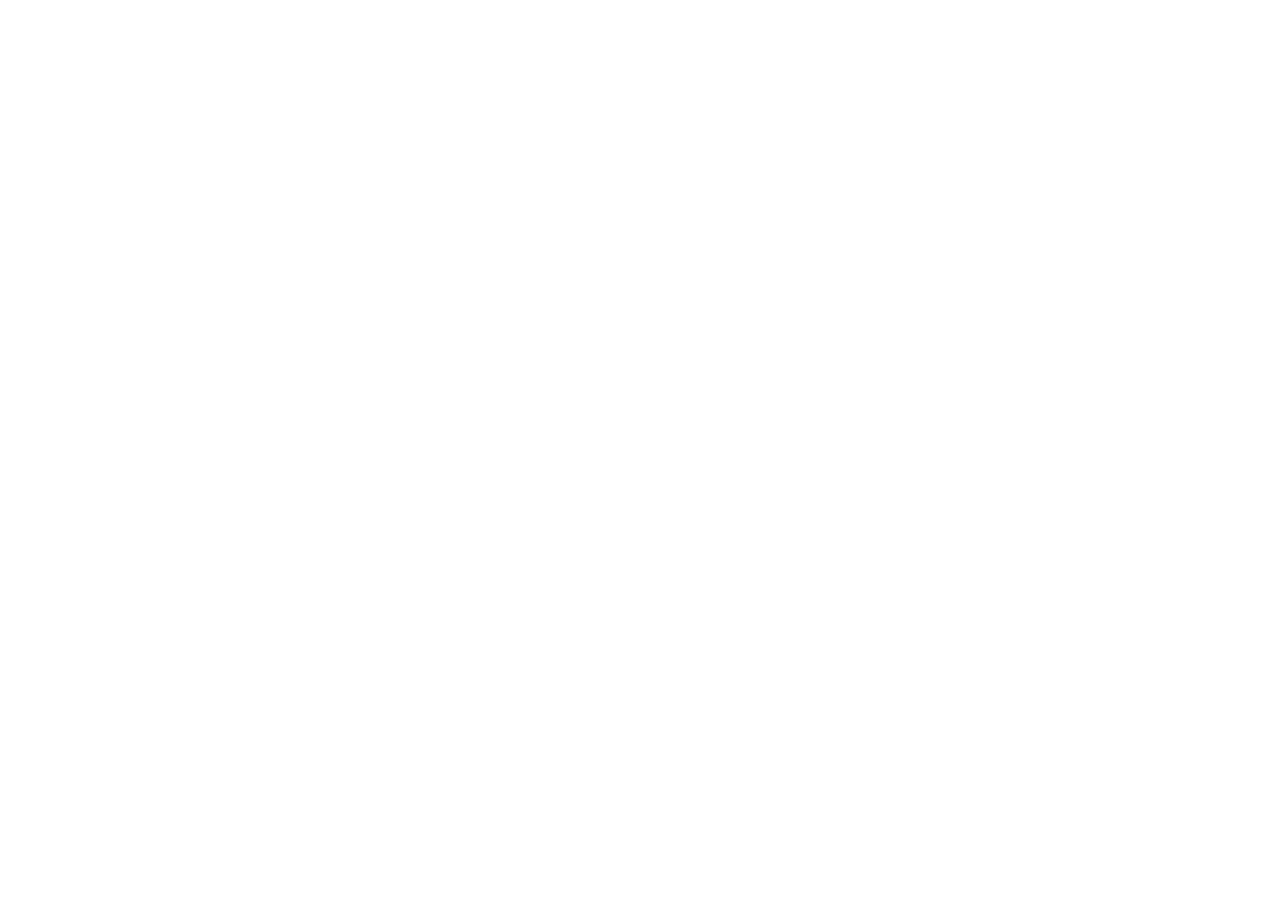
==== index.html @ b85343b8 "add index file" ====
<!DOCTYPE html>
<html lang="en">
<head>
    <meta charset="UTF-8">
    <meta name="viewport" content="width=device-width, initial-scale=1.0">
    <title>Document</title>
</head>
<body>
    
</body>
</html>
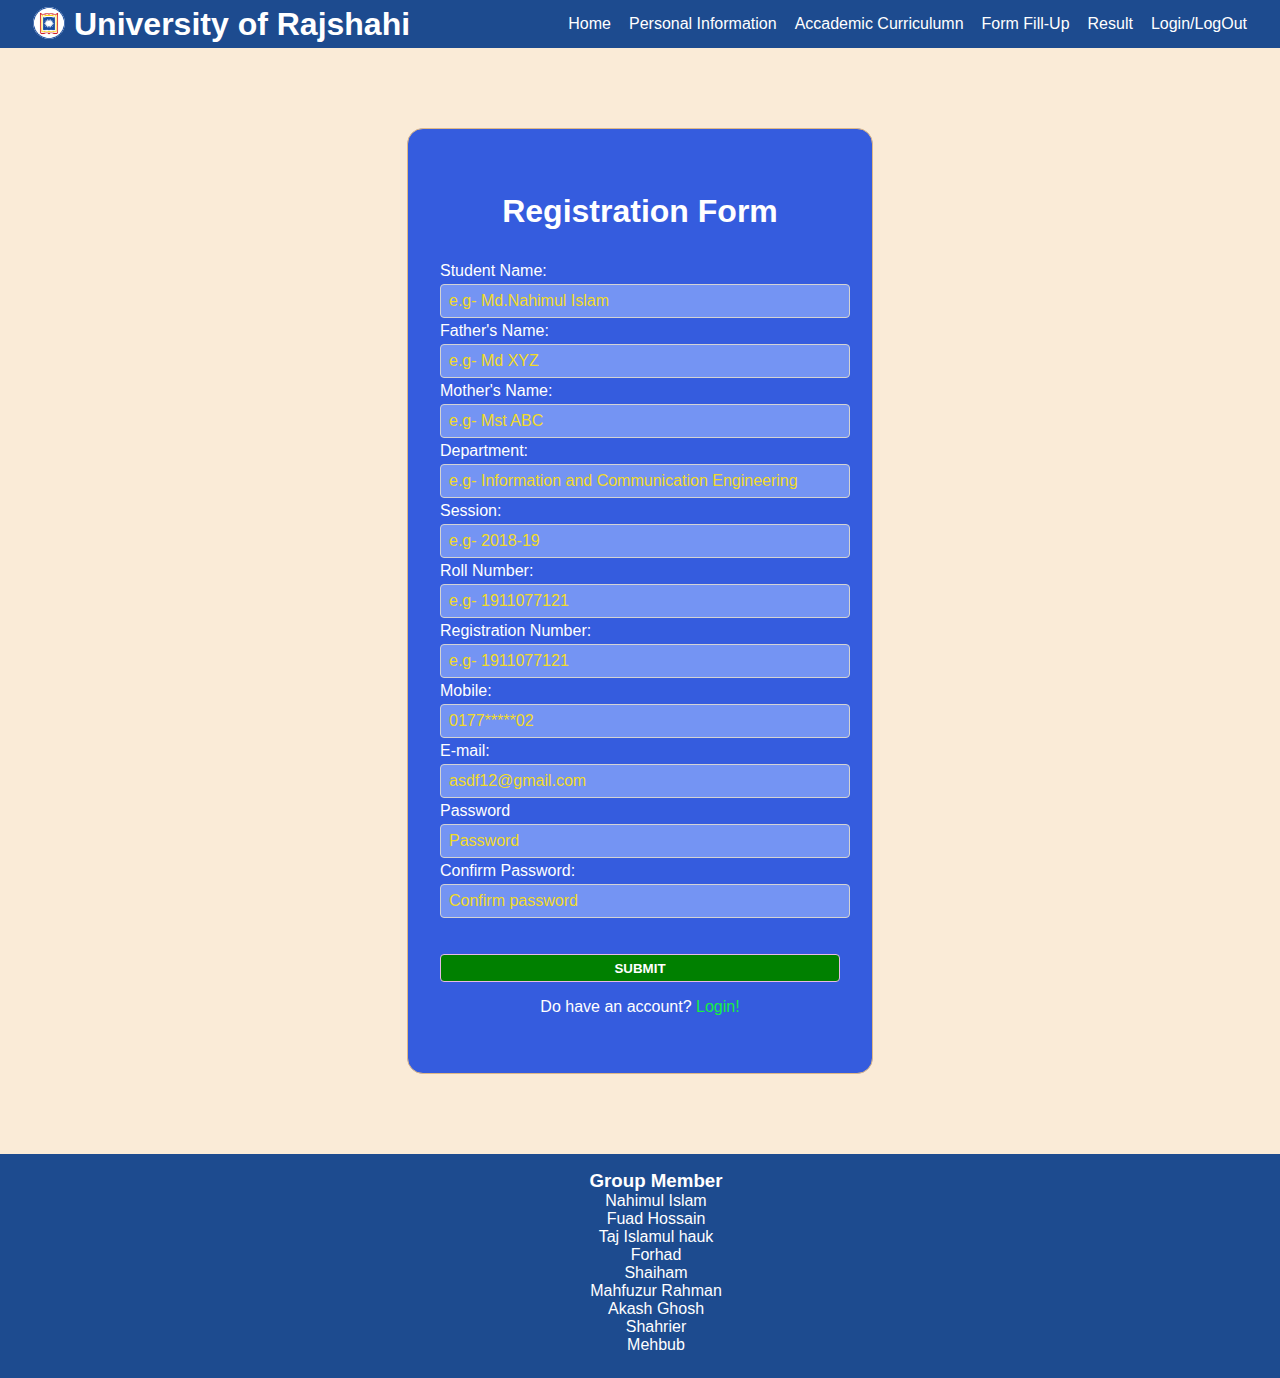
==== commit 2b65d1ed: "Add files via upload" ====
--- a/index.html
+++ b/index.html
@@ -1,11 +1,97 @@
 <!DOCTYPE html>
 <html lang="en">
+
 <head>
     <meta charset="UTF-8">
     <meta name="viewport" content="width=device-width, initial-scale=1.0">
-    <title>Document</title>
+    <title>Registration Process</title>
+    <link rel="stylesheet" href="style.css" />
+    <link rel="stylesheet" href="https://cdnjs.cloudflare.com/ajax/libs/font-awesome/6.5.2/css/all.min.css" integrity="sha512-SnH5WK+bZxgPHs44uWIX+LLJAJ9/2PkPKZ5QiAj6Ta86w+fsb2TkcmfRyVX3pBnMFcV7oQPJkl9QevSCWr3W6A==" crossorigin="anonymous" referrerpolicy="no-referrer" />
 </head>
+
 <body>
+    <header>
+        <div class="nav-bar">
+            <div class="nav-left">
+                <img class="nav-logo border" src="./Logo_of_rajshahi_university.jpg" />
+                <h1> University of Rajshahi</h1>
+            </div>
+            <div class="nav-right">
+                <a class="nav-home border" href="#">Home</a>
+                <a class="nav-info border" href="personal_info.html">Personal Information</a>
+                <a class="nav-curriculum border" href="accademic_curr.html">Accademic Curriculumn</a>
+                <a class="nav-formFilUp border" href="form_fill_up.html">Form Fill-Up</a>
+                <a class="nav-result border" href="#">Result</a>
+                <a class="nav-log_in border" href="log_in.html">Login/LogOut</a>
+
+                <i class="fa-regular fa-user"></i>
+            </div>
+        </div>
+    </header>
+    <div class="main">
+
+        <div class="registration-form">
+            <form>
+                <h3>Registration Form</h3>
+                <div class="in-st-name">
+                    <p>Student Name: </p>
+                    <input type="text" placeholder="e.g- Md.Nahimul Islam" class="st-name" required />
+                </div>
+                <div class="in-f-name">
+                    <p>Father's Name:</p>
+                    <input type="text" placeholder="e.g- Md XYZ" class="f-name" required/>
+                </div>
+                <div class="in-m-name">
+                    <p>Mother's Name:</p>
+                    <input type="text" class="m-name" placeholder="e.g- Mst ABC" required />
+                </div>
+                <div class="in-dept-name">
+                    <p>Department: </p>
+                    <input type="text" placeholder="e.g- Information and Communication Engineering" class="dept-name" required />
+                </div>
+                <div class="in-session">
+                    <p>Session:</p> <input type="text" placeholder="e.g- 2018-19" class="session" required />
+                </div>
+                <div class="in-roll">
+                    <p>Roll Number:</p> 
+                    <input type="text" placeholder="e.g- 1911077121" class="roll" required />
+                </div>
+                <div class="in-reg">
+                    <p>Registration Number:</p> 
+                    <input type="text" placeholder="e.g- 1911077121" class="reg" required />
+                </div>
+                <div class="in-mobile">
+                    <p>Mobile: </p>
+                    <input type="text" placeholder="0177*****02" class="mobile" required />
+                </div>
+                <div class="in-email">
+                    <p>E-mail: </p>
+                    <input type="text" placeholder="asdf12@gmail.com" class="mobile" required />
+                </div>
+                <div class="in-password">
+                    <p>Password</p>
+                    <input type="password" placeholder="Password" class="password" required />
+                </div>
+                <div class="in-cn-password">
+                    <p>Confirm Password:</p>
+                    <input type="password" placeholder="Confirm password" class="cn-password" required/>
+                </div>
     
+                <button type="submit" id="bt1">SUBMIT</button>
+                <div class="login">
+                    <p>Do have an account? <a href="log_in.html"> Login! </a> </p>
+                </div>
+            </form>
+        </div>
+    </div>
+
+
+    <footer>
+        <h3>Group Member</h3>
+        <p>Nahimul Islam</br>Fuad Hossain</br>Taj Islamul hauk</br>Forhad</br>Shaiham</br>Mahfuzur Rahman</br>Akash
+            Ghosh</br>Shahrier</br>Mehbub</p>
+
+    </footer>
 </body>
+
 </html>--- a/style.css
+++ b/style.css
@@ -0,0 +1,321 @@
+*{
+    margin:0;
+    padding:0;
+    font-family: Arial, Helvetica, sans-serif;
+    border: border-box;
+}
+
+html,body{
+    height:80%;
+    background-color: antiquewhite;
+}
+
+.border{
+    border:1px solid transparent;
+}
+
+.border:hover{
+    border:1px solid white; 
+}
+
+.nav-right{
+    display: flex;
+    gap:1rem;
+    margin-right: 1rem;
+}
+
+.nav-bar a{
+    text-decoration: none;
+    color:white;
+    gap:5rem;
+}
+.nav-left h1{
+    font-size: 2;
+}
+.nav-left{
+    justify-content: space-around;
+    gap:.5rem;
+    display:flex;
+    margin-left:2rem;
+}
+.nav-bar{
+    height:3rem;
+    width:100%;
+    background-color: rgb(29, 75, 143);
+    color:white;   
+    align-items:center;
+    display:flex;
+    justify-content: space-between;
+}
+
+.nav-logo{
+    height:2rem;
+    width:2rem;
+    border-radius: 50%;
+}
+
+.main{
+  min-height: 100%;
+}
+
+
+/*Registration Form*/
+
+
+.registration-form h3{
+   margin: 2rem auto;
+   text-align: center;
+   font-size: 2rem;
+}
+.registration-form{
+    height:55rem;
+    width:25rem;
+    background-color:rgb(53, 92, 222) ;
+    border:1px solid burlywood;
+    margin:5rem auto 0;
+    border-radius: 1rem;
+    padding:2rem;
+    align-items: center;
+    justify-content: center; 
+    color:white;
+}
+form input{
+    width:100%;
+    border-radius:.25rem;
+    border: 1px solid lightgray;
+    background-color: rgb(116, 148, 243);
+    font-size: 1rem;
+    position:relative;
+    height: 2rem;
+    margin:.25rem auto;
+    color:white;
+    padding-left: .5rem; 
+}
+
+.registration-form form input::placeholder{
+    color:rgb(242, 219, 41);
+}
+
+
+form #bt1{
+    margin :2rem auto 0;
+    background-color: green;
+    border-radius: .25rem;
+    border:none;
+    border:1px solid rgb(230, 186, 230);
+    width:100%;
+    color:white;
+    height: 1.75rem;
+    cursor: pointer;
+    font-weight: 600;
+}
+
+.registration-form .login{
+    margin:1rem;
+    text-align: center;
+}
+.registration-form .login a{
+    text-decoration: none;
+    color:rgb(22, 240, 66)
+}
+.registration-form .login a:hover{
+    text-decoration:underline;
+    color:red
+}
+
+
+/*Login */
+
+.wrapper h2{
+    text-align:center;
+    color: white;
+}
+
+.wrapper .input-box{
+    width:100%;
+    height: 2rem;
+    border-radius:1rem;
+    margin:30px 0;
+    background-color: rgb(116, 148, 243);
+}
+
+.input-box input{
+    width:100%;
+    height:100%;
+    background:transparent;
+    border:none;
+    outline:none;    
+    margin-left: 1rem;
+}
+.input-box i{
+    position:absolute;
+    right:2rem;
+    transform:translateY(-150%);    
+}
+
+.input-box input::placeholder{
+   color: white;
+}
+
+.wrapper .remember-forgot{
+    display:flex;
+    align-items:center;
+    justify-content: space-between;
+}
+
+.btn button{
+        transition: all .5s ease;
+        width: 100%;
+        height:2rem;
+        border:none;
+        border-radius: 1rem;
+        font-weight: 600;
+        margin-top: 1.5em;
+        margin-bottom: 1em;
+        background-color: rgb(39, 10, 183);
+        cursor: pointer;
+        color:white;
+}
+.btn i{
+    color:white;
+}
+
+.wrapper a{
+    text-decoration: none;
+    color:white;
+    font-weight:500;
+}
+
+.wrapper a:hover{
+    text-decoration: underline;
+    color:red;
+    font-weight:600;
+}
+
+.wrapper .register{
+    text-align: center;
+}
+
+.wrapper{
+    position:relative;
+    height:19rem;
+    width:25rem;
+    border:1px solid rgb(29, 75, 143);
+    background-color: rgb(53, 92, 222);
+    border-radius: 1.5rem; 
+    padding:1rem;   
+    margin:5rem auto 0;
+    color:white;
+}
+
+/* Accademic Curriculumn */
+
+.ac-container h2{
+    text-align: center;
+    font-size: 2rem;
+    margin:1rem;
+}
+
+.ac-container .select-st{
+    display: flex;
+    align-items: center;
+    justify-content:space-between;
+    border:1px solid rgb(140 140 140);
+    border-radius: .5rem;
+    padding:.25rem;
+    background-color: antiquewhite;
+}
+
+.ac-container table {
+    border-collapse: collapse;
+    border: 2px solid rgb(140 140 140);
+    font-family: sans-serif;
+    font-size: 0.8rem;    
+    letter-spacing: 1px;
+    width:100%;
+    margin:1rem 0;
+  }
+    
+  .ac-container thead, tfoot {
+    background-color: rgb(228 240 245);
+  }
+
+ .ac-container th, td {
+    border: 1px solid rgb(160 160 160);
+    padding: 8px 10px;
+  } 
+  
+
+.ac-container{
+    width:35rem;
+    margin:5rem auto 0;
+    border:1.5px solid rgb(160 160 160);
+    padding:2rem;
+    border-radius: 1rem;
+    background-color: white;
+}
+
+/*Info-container*/
+
+.info-container h3{
+    font-size:30px;
+    color:rgb(53, 92, 222);
+}
+
+.info-container .image{
+    display: flex;
+    flex-direction: column;
+    align-items: center;
+    gap:1rem;
+    margin:1rem;
+}
+
+.info-container img{
+   border:1.5px solid rgb(160 160 160);
+   width:125px;
+   height:150px;
+   padding:.5rem;
+   border-radius:.5rem;
+}
+
+.info-container .info{
+    border:1.5px solid rgb(160 160 160);
+    border-radius: .5rem;
+    padding: 1rem;
+    margin: 1rem;
+
+}
+.info-container .info th{
+    border:1.5px solid rgb(160 160 160);
+    padding: 1rem;
+    background-color: rgb(228 240 245);
+}
+.info-container .image-info{
+    display:flex;
+}
+
+
+.info-container{
+    width:40rem;
+    border:1px solid rgb(160 160 160);
+    padding:2rem;
+    border-radius: 1rem;
+    background-color: white;
+    margin: 5rem auto 0;
+}
+
+/* hhhh tttt */
+
+footer{
+    position:absolute;
+    height:12rem;
+    width:100%;
+    background-color: rgb(29, 75, 143);
+    color:white; 
+    justify-content: center;
+    text-align: center;   
+    align-items: center;
+    padding:1rem;
+    margin-top:5rem;
+    margin-bottom: 0;
+}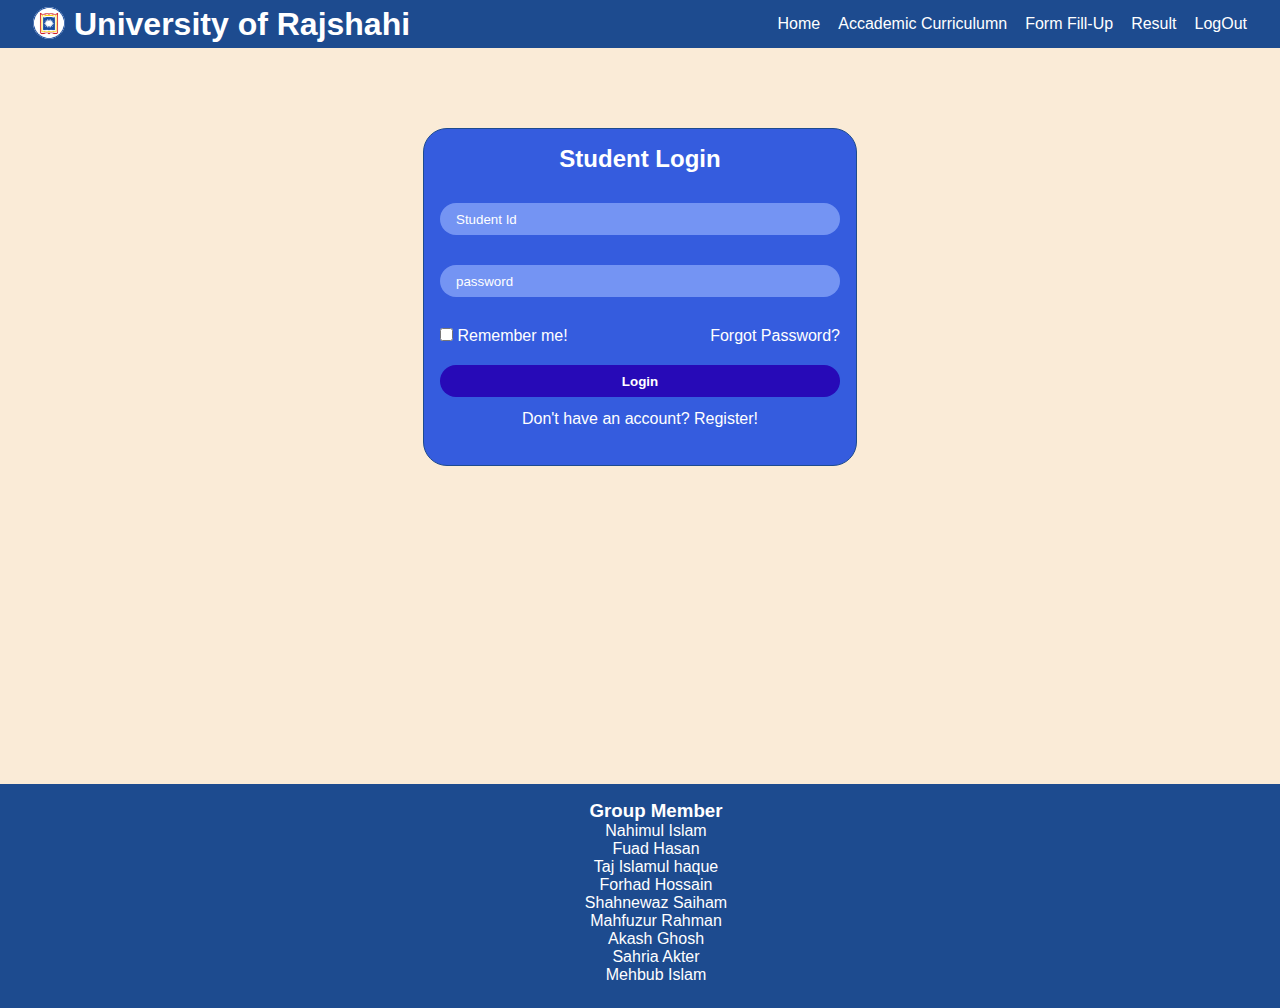
==== commit 65076c2c: "Lots of changes" ====
--- a/index.html
+++ b/index.html
@@ -17,81 +17,51 @@
                 <h1> University of Rajshahi</h1>
             </div>
             <div class="nav-right">
-                <a class="nav-home border" href="#">Home</a>
-                <a class="nav-info border" href="personal_info.html">Personal Information</a>
+                <a class="nav-home border" href="index.html">Home</a>
                 <a class="nav-curriculum border" href="accademic_curr.html">Accademic Curriculumn</a>
-                <a class="nav-formFilUp border" href="form_fill_up.html">Form Fill-Up</a>
-                <a class="nav-result border" href="#">Result</a>
-                <a class="nav-log_in border" href="log_in.html">Login/LogOut</a>
+                <a class="nav-formFilUp border" href="index.html">Form Fill-Up</a>
+                <a class="nav-result border" href="index.html">Result</a>
+                <a class="nav-log_in border" href="index.html">LogOut</a>
 
                 <i class="fa-regular fa-user"></i>
             </div>
         </div>
     </header>
-    <div class="main">
 
-        <div class="registration-form">
-            <form>
-                <h3>Registration Form</h3>
-                <div class="in-st-name">
-                    <p>Student Name: </p>
-                    <input type="text" placeholder="e.g- Md.Nahimul Islam" class="st-name" required />
-                </div>
-                <div class="in-f-name">
-                    <p>Father's Name:</p>
-                    <input type="text" placeholder="e.g- Md XYZ" class="f-name" required/>
-                </div>
-                <div class="in-m-name">
-                    <p>Mother's Name:</p>
-                    <input type="text" class="m-name" placeholder="e.g- Mst ABC" required />
-                </div>
-                <div class="in-dept-name">
-                    <p>Department: </p>
-                    <input type="text" placeholder="e.g- Information and Communication Engineering" class="dept-name" required />
-                </div>
-                <div class="in-session">
-                    <p>Session:</p> <input type="text" placeholder="e.g- 2018-19" class="session" required />
-                </div>
-                <div class="in-roll">
-                    <p>Roll Number:</p> 
-                    <input type="text" placeholder="e.g- 1911077121" class="roll" required />
-                </div>
-                <div class="in-reg">
-                    <p>Registration Number:</p> 
-                    <input type="text" placeholder="e.g- 1911077121" class="reg" required />
-                </div>
-                <div class="in-mobile">
-                    <p>Mobile: </p>
-                    <input type="text" placeholder="0177*****02" class="mobile" required />
-                </div>
-                <div class="in-email">
-                    <p>E-mail: </p>
-                    <input type="text" placeholder="asdf12@gmail.com" class="mobile" required />
-                </div>
-                <div class="in-password">
-                    <p>Password</p>
-                    <input type="password" placeholder="Password" class="password" required />
-                </div>
-                <div class="in-cn-password">
-                    <p>Confirm Password:</p>
-                    <input type="password" placeholder="Confirm password" class="cn-password" required/>
-                </div>
-    
-                <button type="submit" id="bt1">SUBMIT</button>
-                <div class="login">
-                    <p>Do have an account? <a href="log_in.html"> Login! </a> </p>
-                </div>
-            </form>
+   <div class="main">
+        <div class="wrapper">
+            <h2>Student Login</h2>
+            <div class="input-box">
+                <input type="text" placeholder="Student Id" class="s-id" required/>
+                <i class="fa-solid fa-user"></i>
+            </div>
+
+            <div class="input-box">
+                <input type="password" placeholder="password" class="password" required/>
+                <i class="fa-solid fa-lock"></i>
+            </div>
+            <div class="remember-forgot">
+                <label> <input type="checkbox" > Remember me!</label>
+                <label> <a href=""> Forgot Password? </a> </label>
+            </div>
+
+            <div class="btn">
+                <button type="submit" value="Submit">
+                    <i class="fa fa-sign-in"></i> Login
+                </button>
+            </div>
+            <div class="register">
+                <p>Don't have an account? <a href="registration.html"> Register! </a> </p>
+            </div>
         </div>
-    </div>
+   </div>
 
+   <footer>
+    <h3>Group Member</h3>
+    <p>Nahimul Islam</br>Fuad Hasan</br>Taj Islamul haque</br>Forhad Hossain</br>Shahnewaz Saiham</br>Mahfuzur Rahman</br>Akash
+        Ghosh</br>Sahria Akter</br>Mehbub Islam</p>
 
-    <footer>
-        <h3>Group Member</h3>
-        <p>Nahimul Islam</br>Fuad Hossain</br>Taj Islamul hauk</br>Forhad</br>Shaiham</br>Mahfuzur Rahman</br>Akash
-            Ghosh</br>Shahrier</br>Mehbub</p>
-
-    </footer>
+</footer>
 </body>
 
 </html>--- a/style.css
+++ b/style.css
@@ -90,6 +90,12 @@
     margin:.25rem auto;
     color:white;
     padding-left: .5rem; 
+}
+.registration-form .in-session{
+    position:relative;
+    margin:.25rem auto;
+    font-size:1rem;
+    font-weight: 50;
 }
 
 .registration-form form input::placeholder{
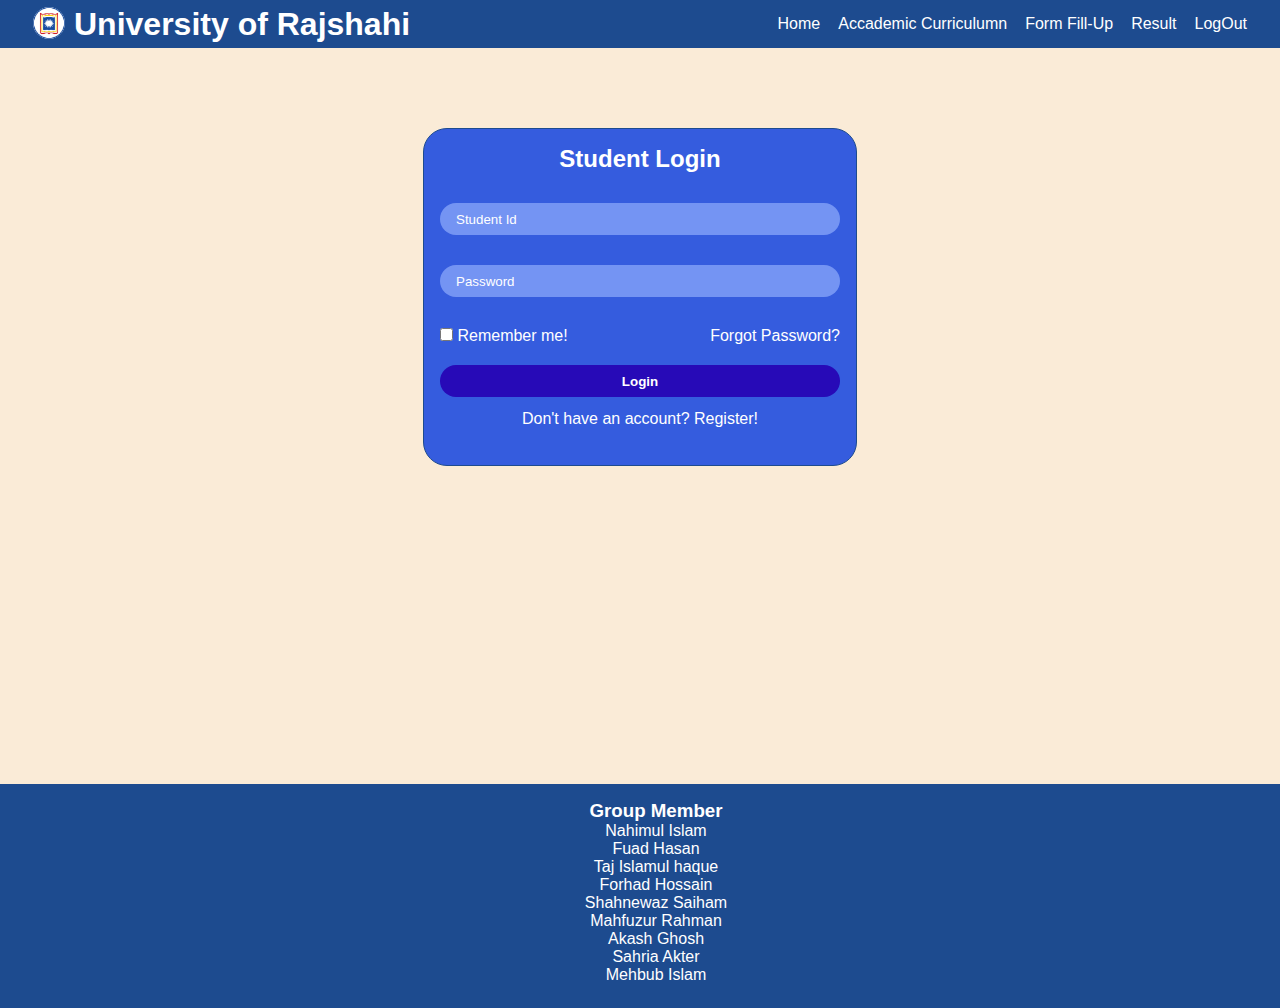
==== commit dcf37e7e: "Create print form page" ====
--- a/index.html
+++ b/index.html
@@ -1,67 +1,78 @@
-<!DOCTYPE html>
-<html lang="en">
-
-<head>
-    <meta charset="UTF-8">
-    <meta name="viewport" content="width=device-width, initial-scale=1.0">
-    <title>Registration Process</title>
-    <link rel="stylesheet" href="style.css" />
-    <link rel="stylesheet" href="https://cdnjs.cloudflare.com/ajax/libs/font-awesome/6.5.2/css/all.min.css" integrity="sha512-SnH5WK+bZxgPHs44uWIX+LLJAJ9/2PkPKZ5QiAj6Ta86w+fsb2TkcmfRyVX3pBnMFcV7oQPJkl9QevSCWr3W6A==" crossorigin="anonymous" referrerpolicy="no-referrer" />
-</head>
-
-<body>
-    <header>
-        <div class="nav-bar">
-            <div class="nav-left">
-                <img class="nav-logo border" src="./Logo_of_rajshahi_university.jpg" />
-                <h1> University of Rajshahi</h1>
-            </div>
-            <div class="nav-right">
-                <a class="nav-home border" href="index.html">Home</a>
-                <a class="nav-curriculum border" href="accademic_curr.html">Accademic Curriculumn</a>
-                <a class="nav-formFilUp border" href="index.html">Form Fill-Up</a>
-                <a class="nav-result border" href="index.html">Result</a>
-                <a class="nav-log_in border" href="index.html">LogOut</a>
-
-                <i class="fa-regular fa-user"></i>
-            </div>
-        </div>
-    </header>
-
-   <div class="main">
-        <div class="wrapper">
-            <h2>Student Login</h2>
-            <div class="input-box">
-                <input type="text" placeholder="Student Id" class="s-id" required/>
-                <i class="fa-solid fa-user"></i>
-            </div>
-
-            <div class="input-box">
-                <input type="password" placeholder="password" class="password" required/>
-                <i class="fa-solid fa-lock"></i>
-            </div>
-            <div class="remember-forgot">
-                <label> <input type="checkbox" > Remember me!</label>
-                <label> <a href=""> Forgot Password? </a> </label>
-            </div>
-
-            <div class="btn">
-                <button type="submit" value="Submit">
-                    <i class="fa fa-sign-in"></i> Login
-                </button>
-            </div>
-            <div class="register">
-                <p>Don't have an account? <a href="registration.html"> Register! </a> </p>
-            </div>
-        </div>
-   </div>
-
-   <footer>
-    <h3>Group Member</h3>
-    <p>Nahimul Islam</br>Fuad Hasan</br>Taj Islamul haque</br>Forhad Hossain</br>Shahnewaz Saiham</br>Mahfuzur Rahman</br>Akash
-        Ghosh</br>Sahria Akter</br>Mehbub Islam</p>
-
-</footer>
-</body>
-
+<!DOCTYPE html>
+<html lang="en">
+
+<head>
+    <meta charset="UTF-8">
+    <meta name="viewport" content="width=device-width, initial-scale=1.0">
+    <title>Registration Process</title>
+    <link rel="stylesheet" href="style.css" />
+    <link rel="stylesheet" href="https://cdnjs.cloudflare.com/ajax/libs/font-awesome/6.5.2/css/all.min.css"
+        integrity="sha512-SnH5WK+bZxgPHs44uWIX+LLJAJ9/2PkPKZ5QiAj6Ta86w+fsb2TkcmfRyVX3pBnMFcV7oQPJkl9QevSCWr3W6A=="
+        crossorigin="anonymous" referrerpolicy="no-referrer" />
+    <script src="https://ajax.googleapis.com/ajax/libs/jquery/3.2.1/jquery.min.js">
+    </script>
+</head>
+
+<body>
+    <header>
+        <div class="nav-bar">
+            <div class="nav-left">
+                <img class="nav-logo border" src="./Logo_of_rajshahi_university.jpg" />
+                <h1> University of Rajshahi</h1>
+            </div>
+            <div class="nav-right">
+                <a class="nav-home border" href="index.html">Home</a>
+                <a class="nav-curriculum border" href="accademic_curr.html">Accademic Curriculumn</a>
+                <a class="nav-formFilUp border" href="index.html">Form Fill-Up</a>
+                <a class="nav-result border" href="index.html">Result</a>
+                <a class="nav-log_in border" href="index.html">LogOut</a>
+
+                <i class="fa-regular fa-user"></i>
+            </div>
+        </div>
+    </header>
+
+    <div class="main">
+        <div class="wrapper">
+            <h2>Student Login</h2>
+            <form>
+                <div class="input-box">
+                    <input type="text" placeholder="Student Id" class="s-id" required />
+                    <i class="fa-solid fa-user"></i>
+                </div>
+                <div class="input-box">
+                    <input type="password" placeholder="Password" class="password" required />
+                    <i class="fa-solid fa-lock"></i>
+                </div>
+                <div class="remember-forgot">
+                    <label> <input type="checkbox"> Remember me!</label>
+                    <label> <a href=""> Forgot Password? </a> </label>
+                </div>
+
+                <div class="btn">
+                    <a href="personal_info.html">
+                        <button type="submit" value="Submit" id="loginbtn">
+                            <i class="fa fa-sign-in"></i> Login
+                        </button>
+                    </a>
+                </div>
+            </form>
+            <div class="register">
+                <p>Don't have an account? <a href="registration.html"> Register! </a> </p>
+            </div>
+        </div>
+    </div>
+
+
+    <footer>
+        <h3>Group Member</h3>
+        <p>Nahimul Islam</br>Fuad Hasan</br>Taj Islamul haque</br>Forhad Hossain</br>Shahnewaz Saiham</br>Mahfuzur
+            Rahman</br>Akash
+            Ghosh</br>Sahria Akter</br>Mehbub Islam</p>
+
+    </footer>
+    <script src="script.js"></script>
+
+</body>
+
 </html>--- a/style.css
+++ b/style.css
@@ -30,7 +30,7 @@
     gap:5rem;
 }
 .nav-left h1{
-    font-size: 2;
+    font-size: 2rem;
 }
 .nav-left{
     justify-content: space-around;
@@ -68,7 +68,6 @@
    font-size: 2rem;
 }
 .registration-form{
-    height:55rem;
     width:25rem;
     background-color:rgb(53, 92, 222) ;
     border:1px solid burlywood;
@@ -79,7 +78,7 @@
     justify-content: center; 
     color:white;
 }
-form input{
+.registration-form form input{
     width:100%;
     border-radius:.25rem;
     border: 1px solid lightgray;
@@ -103,7 +102,7 @@
 }
 
 
-form #bt1{
+.registration-form form #bt1{
     margin :2rem auto 0;
     background-color: green;
     border-radius: .25rem;
